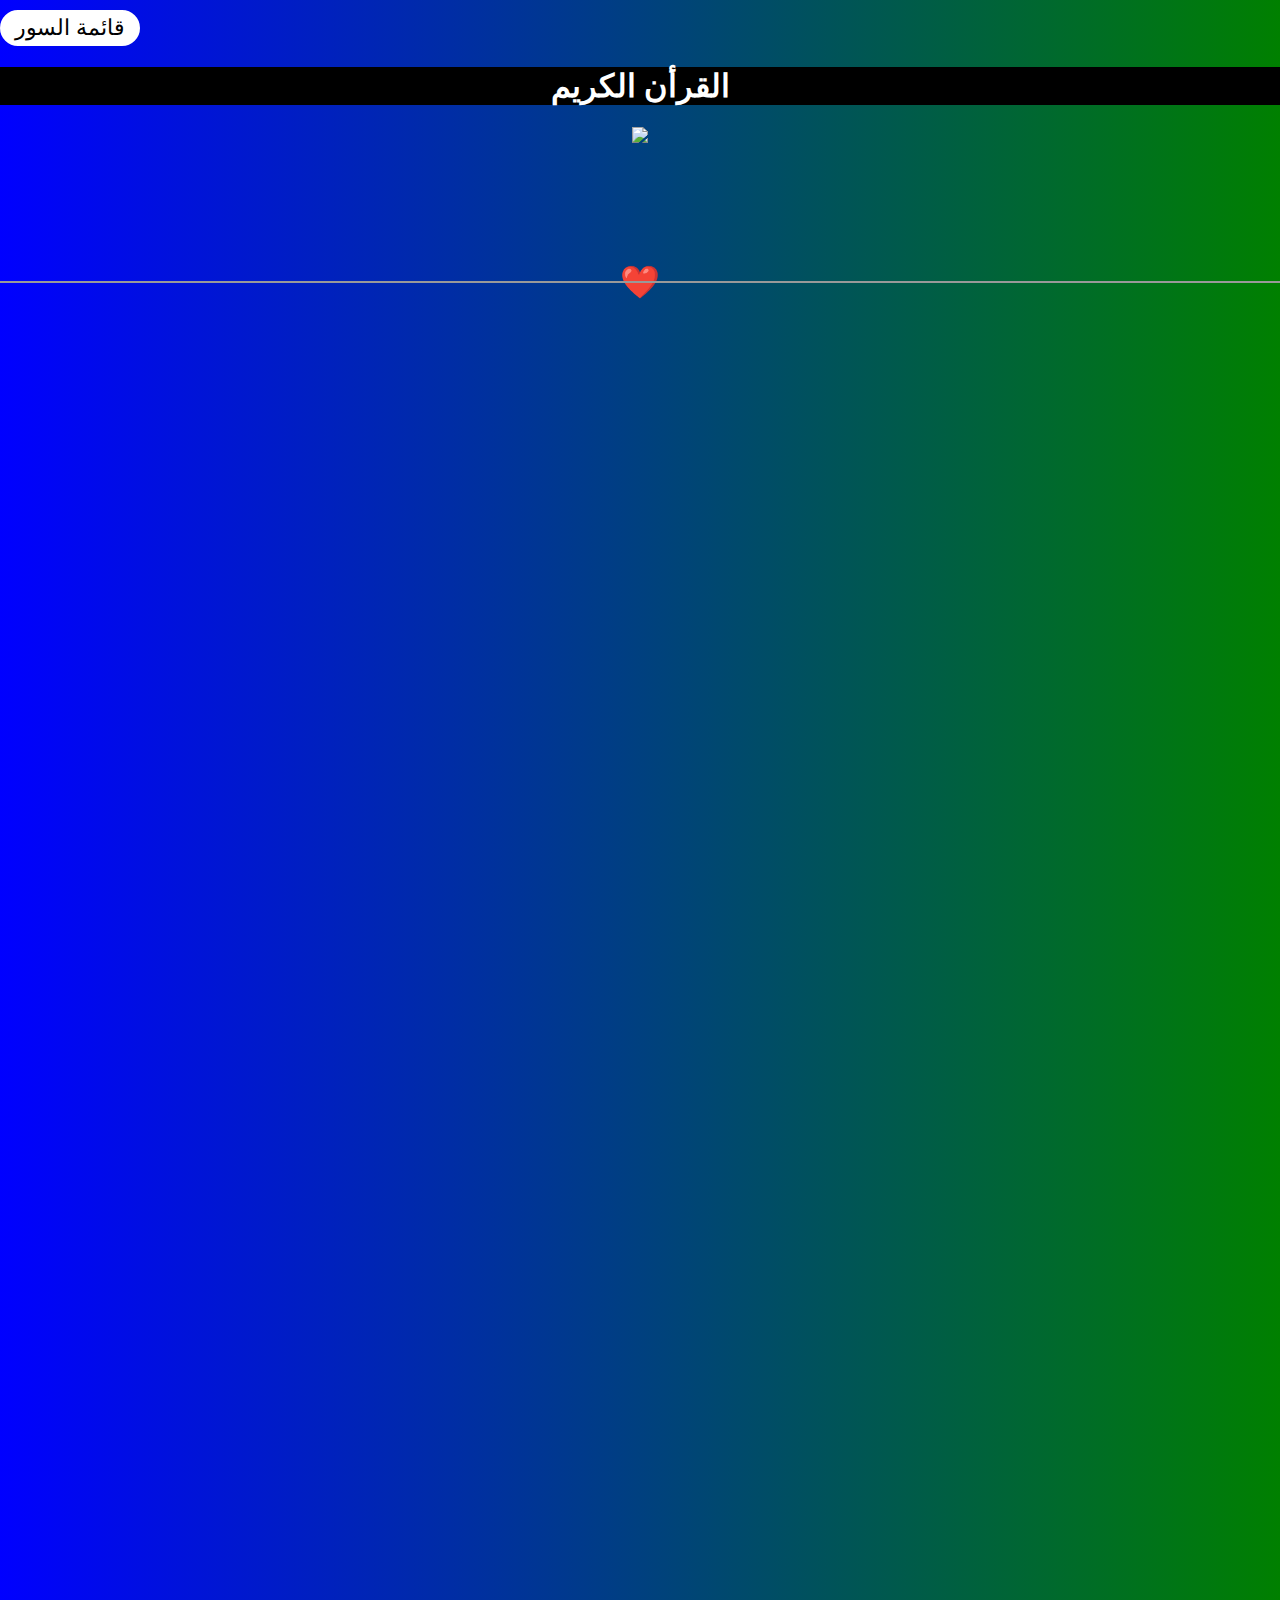
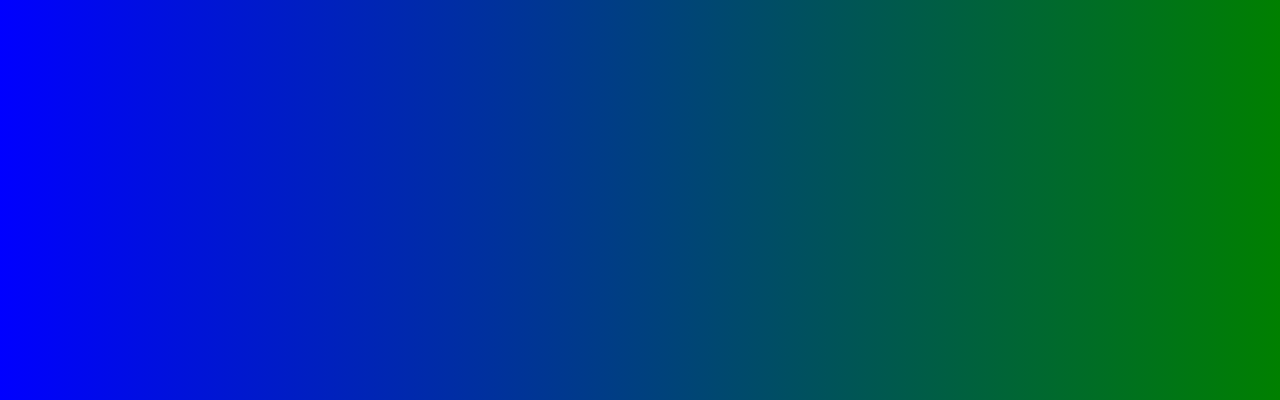
==== index.html @ eedc6620 "Update and rename home.html to index.html" ====
<!DOCTYPE html>
<html lang="ar">
<head>
    <meta charset="UTF-8">
    <meta name="viewport" content="width=device-width, initial-scale=1.0">
    <link rel="stylesheet" href="home.css">
    <title>القران الكريم</title>
</head>
<body>
    <div>
        <a href="menu.html">
            <button type="menu" title="انقر هنا لعرض السور">
                قائمة السور
            </button>
        </a>
    </div>
    <div>
    <h1>
        القرأن الكريم
    </h1>
    </div>
    <center>
        <img src="https://www.cairo24.com/UploadCache/libfiles/119/1/600x338o/471.jpg">
    </center>
    <section>
        <div class="bg"></div>
        <h1 id="sda">❤️</h1>
    </section>
    <script src='https://code.jquery.com/jquery-3.7.1.min.js'></script>
    <script>
        $(document).ready(function(){
            $(window).scroll(function(){
                var scrollp = $(window).scrollTop();
                $('.bg').css({
                    'height': + (scrollp) + 'px'
                })
            })
        })
    </script>
</body>
</html>
---- home.css ----
body{
    background-image: linear-gradient(to right, blue, green);
    margin: 0;
    padding: 0;
    min-height: 2000px;
}
section{
    position: relative;
    min-height: 30vh;
    display: flex;
    justify-content: center;
    align-items: center;
}
.bg{
    position: fixed;
    background-image: url([data-uri]);
    background-size: cover;
    background-attachment: fixed;
    width: 100%;
    height: 0%;
    border-top: 1px solid #999;
    border-bottom: 1px solid #999;
}
div button{
    width: 140px;
    padding: 3px;
    background-color: white;
    font-size: 22px;
    color: black;
    border: 2px solid white;
    margin-top: 10px;
    font-style: bold;
    border-radius: 20px;
    cursor: pointer;
}
div button:hover{
    color: black;
    background: hsl(61, 93%, 48%);
}
div h1{
    color: white;
    background-color: black;
    display: flex;
    justify-content: center;
    align-items: center;
}
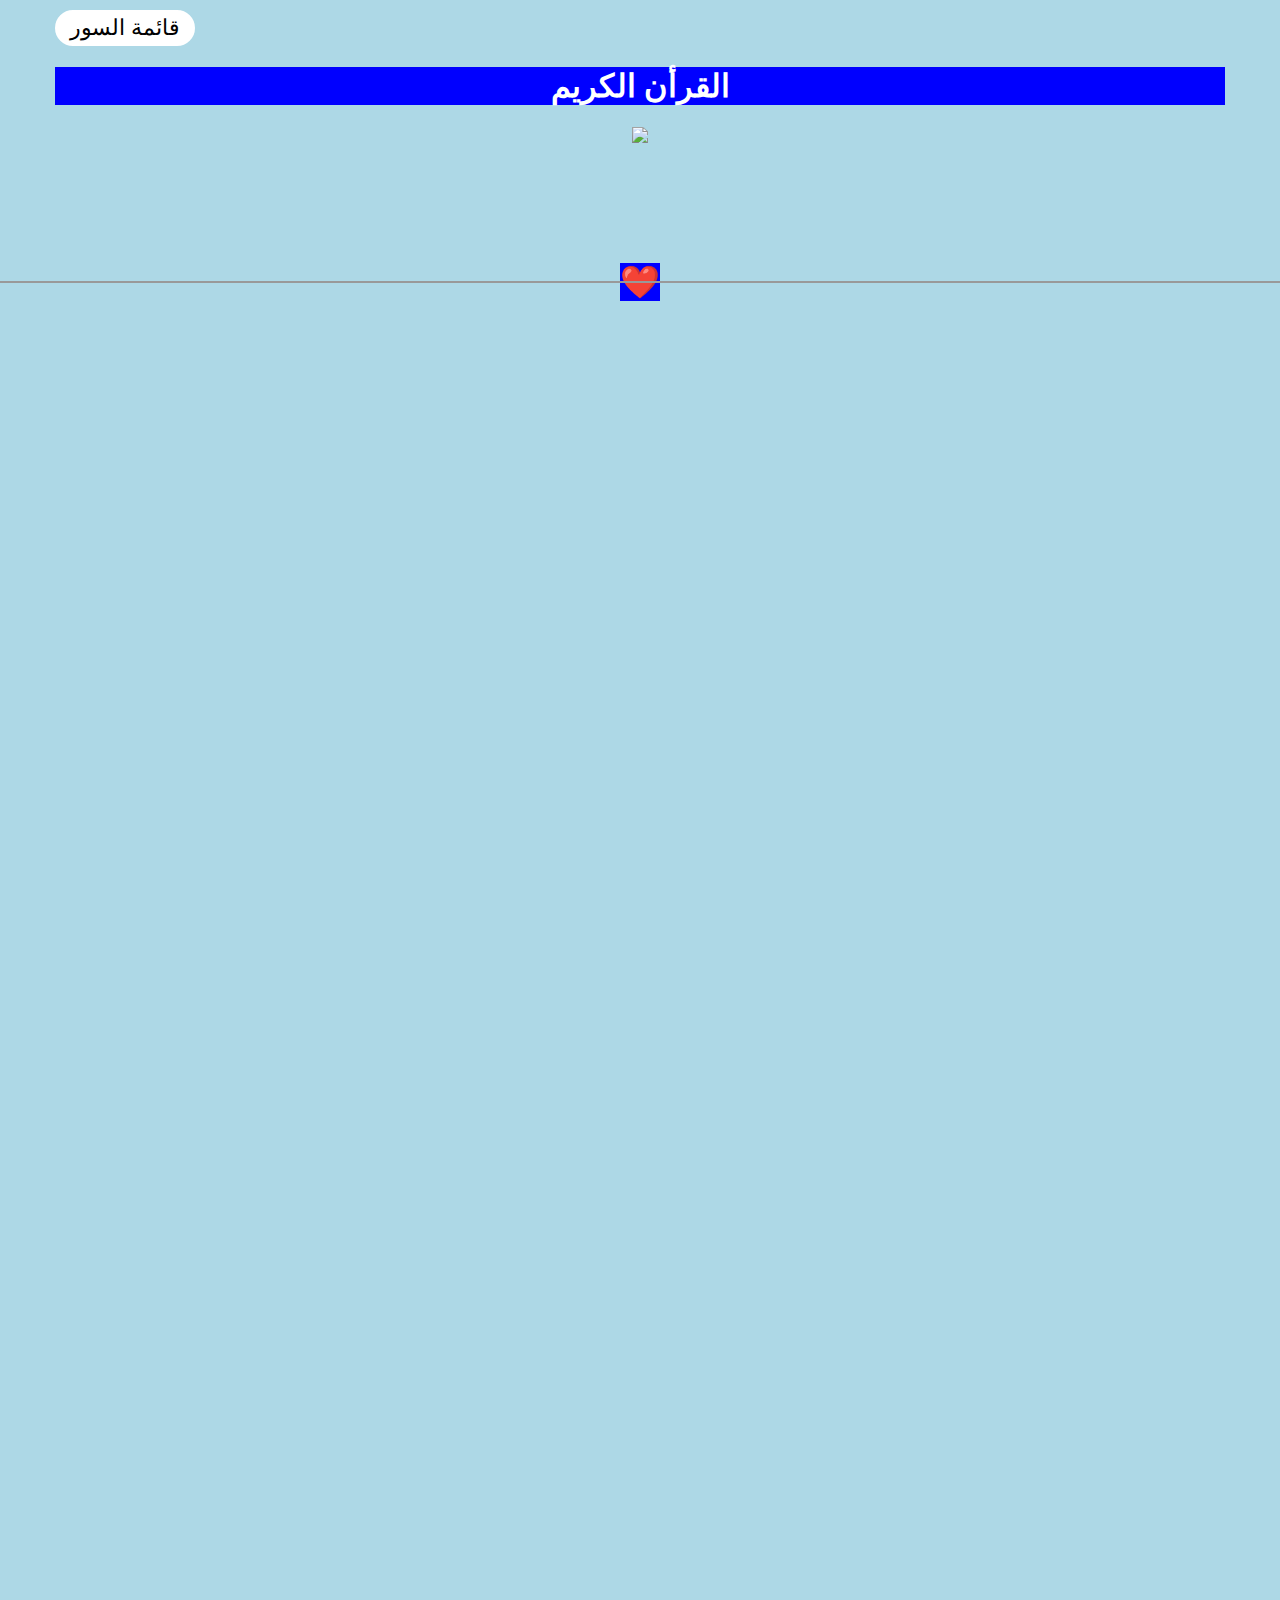
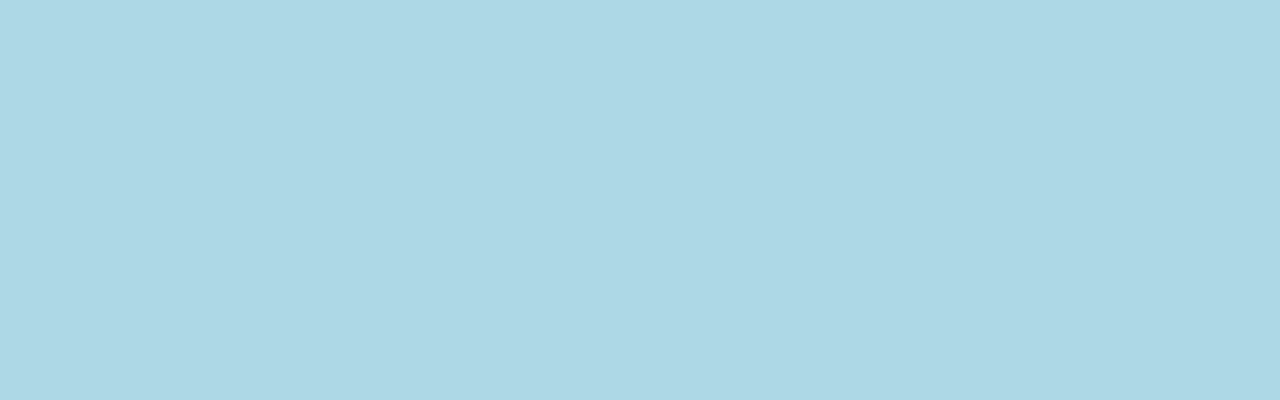
==== commit 0d67b494: "Update index.html" ====
--- a/index.html
+++ b/index.html
@@ -7,6 +7,7 @@
     <title>القران الكريم</title>
 </head>
 <body>
+    <div class="container">
     <div>
         <a href="menu.html">
             <button type="menu" title="انقر هنا لعرض السور">
@@ -26,6 +27,7 @@
         <div class="bg"></div>
         <h1 id="sda">❤️</h1>
     </section>
+        </div>
     <script src='https://code.jquery.com/jquery-3.7.1.min.js'></script>
     <script>
         $(document).ready(function(){
--- a/home.css
+++ b/home.css
@@ -1,5 +1,29 @@
+.container{
+    padding-left: 15px;
+    padding-right: 15px;
+    margin-left: auto;
+    margin-right: auto;
+}
+/*small*/
+@media (min-width: 768px) {
+    .container{
+        width: 750px;
+    }
+}
+/*medium*/
+@media (min-width: 992px) {
+    .container{
+        width: 970px;
+    }
+}
+/*large*/
+@media (min-width: 1200px) {
+    .container{
+        width: 1170px;
+    }
+}
 body{
-    background-image: linear-gradient(to right, blue, green);
+    background-color: lightblue;
     margin: 0;
     padding: 0;
     min-height: 2000px;
@@ -39,8 +63,10 @@
 }
 div h1{
     color: white;
-    background-color: black;
+    background-color: blue;
     display: flex;
     justify-content: center;
     align-items: center;
-}+    width: auto;
+
+}
